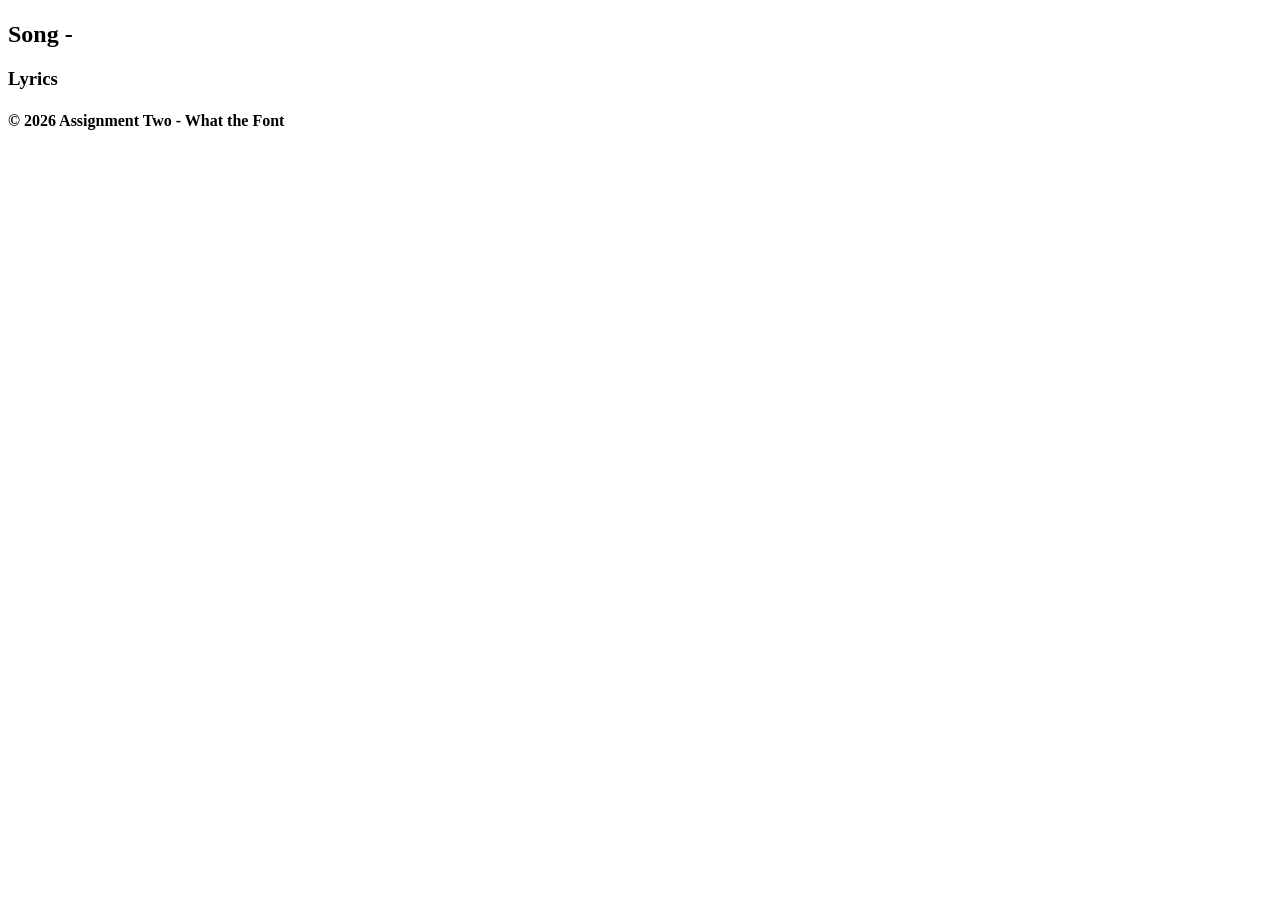
==== Assignment Two/index.html @ 062dba88 "Added html structure." ====
<!DOCTYPE html>
<html lang="en">
    <head>
        <meta charset="utf-8">
        <meta name="viewport" content="width=device-width">
        <title>Assignment Two</title>
        <meta name="description" content="This html is ofr the Assignment Two - What the Font">
        <meta name="robots" content="nofollow, noindex">
    </head>
    <body>
        <header>
            <h1></h1>
        </header>
        <main>
            <section>
                <div>
                    <h2>Song -</h2>
                </div>
            </section>
            <section>
                <div>
                    <h3>Lyrics</h3>
                    <p></p>
                    <p></p>
                    <p></p>
                    <p></p>
                    <p></p>
                    <p></p>
                    <p></p>
                </div>
            </section>
        </main>
        <footer>
            <h4>&copy; 2026 Assignment Two - What the Font</h4>
        </footer>
    </body>
</html>
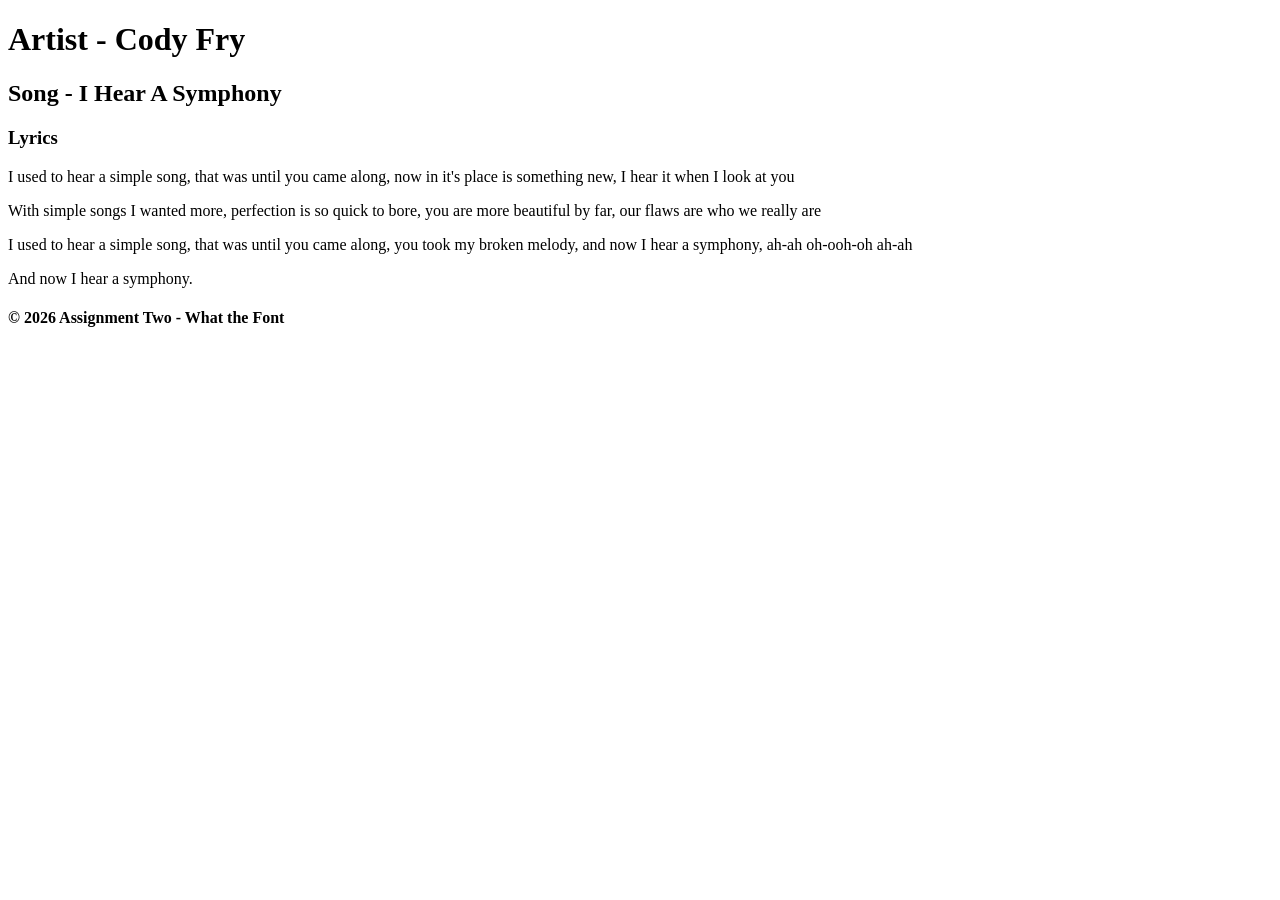
==== commit 88e3e15e: "Added artist and song." ====
--- a/Assignment Two/index.html
+++ b/Assignment Two/index.html
@@ -6,27 +6,25 @@
         <title>Assignment Two</title>
         <meta name="description" content="This html is ofr the Assignment Two - What the Font">
         <meta name="robots" content="nofollow, noindex">
+        <link rel="stylesheet" href="./css/style.css">
     </head>
     <body>
         <header>
-            <h1></h1>
+            <h1>Artist - Cody Fry</h1>
         </header>
         <main>
             <section>
                 <div>
-                    <h2>Song -</h2>
+                    <h2>Song - I Hear A Symphony</h2>
                 </div>
             </section>
             <section>
                 <div>
                     <h3>Lyrics</h3>
-                    <p></p>
-                    <p></p>
-                    <p></p>
-                    <p></p>
-                    <p></p>
-                    <p></p>
-                    <p></p>
+                    <p>I used to hear a simple song, that was until you came along, now in it's place is something new, I hear it when I look at you</p>
+                    <p>With simple songs I wanted more, perfection is so quick to bore, you are more beautiful by far, our flaws are who we really are</p>
+                    <p>I used to hear a simple song, that was until you came along, you took my broken melody, and now I hear a symphony, ah-ah oh-ooh-oh ah-ah</p>
+                    <p>And now I hear a symphony.</p>
                 </div>
             </section>
         </main>
